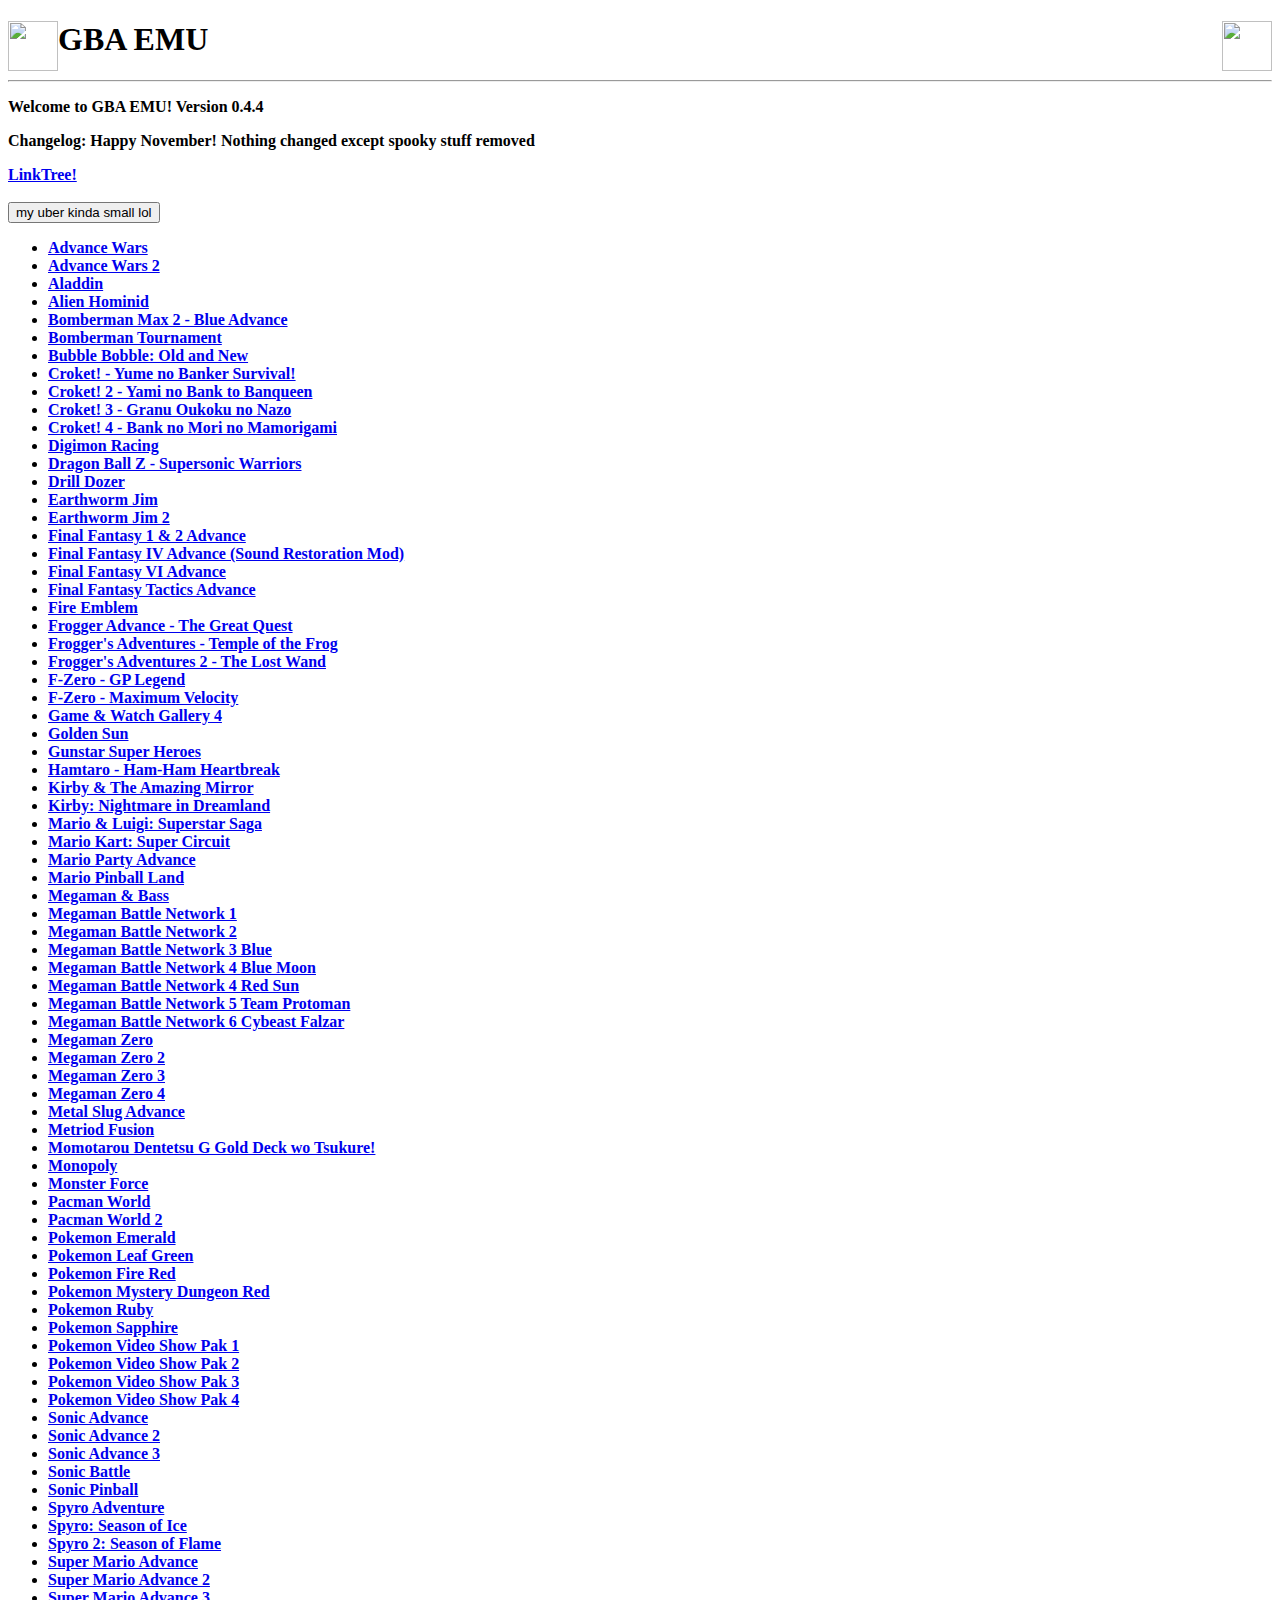
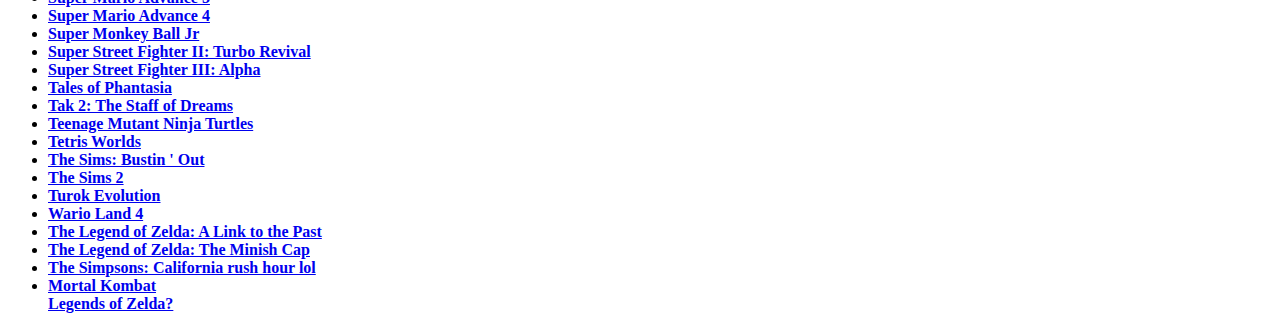
==== index.html @ bed361c7 "Update index.html" ====
<!DOCTYPE html>
<html>

<head>
    <link id="favicon" rel="icon" href="https://i.scdn.co/image/ab67616d00001e02b8b42a17e0e8779dcb3773ce" type="image/x-icon">
    <meta charset="utf-8">
    <meta name="viewport" content="width=device-width">
    <title>GBA EMU 0.4.4 </title>
    <link href="css/style.css" rel="stylesheet" type="text/css" />
</head>

<body>
    <img src="https://i.scdn.co/image/ab67616d00001e02b8b42a17e0e8779dcb3773ce" width="50" height="50"
         align=left>
    <img src="https://i.scdn.co/image/ab67616d00001e02b8b42a17e0e8779dcb3773ce" width="50" height="50"
         align=right>
    <h1><b>GBA EMU</h1>
    <hr>
    <p>Welcome to GBA EMU! Version 0.4.4</p>
    <p>Changelog: Happy November! Nothing changed except spooky stuff removed </p>
    <a href="https://linktr.ee/gbachaos">LinkTree!</a>
    <br>
    <br>
    <a href="https://raw.githubusercontent.com/FunnyToyotaCamry/GBA-Images/main/yo%20my%20uber%20kinda%20small.png">
        <button>my uber kinda small lol</button>
              <ul>
            <li><a href="./launcher.html#advancewars">Advance Wars</a></li>
            <li><a href="./launcher.html#advancewars2">Advance Wars 2</a></li>
            <li><a href="./launcher.html#aladdin">Aladdin</a></li>
            <li><a href="./launcher.html#alienhominid">Alien Hominid</a></li>
            <li><a href="./launcher.html#bomberman_max2blue">Bomberman Max 2 - Blue Advance</a></li>
            <li><a href="./launcher.html#bomberman_tournament">Bomberman Tournament</a></li>
            <li><a href="./launcher.html#bubblebobble">Bubble Bobble: Old and New</a></li>
            <li><a href="./launcher.html#croket1">Croket! - Yume no Banker Survival!</a></li>
            <li><a href="./launcher.html#croket2">Croket! 2 - Yami no Bank to Banqueen</a></li>
            <li><a href="./launcher.html#croket3">Croket! 3 - Granu Oukoku no Nazo</a></li>
            <li><a href="./launcher.html#croket4">Croket! 4 - Bank no Mori no Mamorigami</a></li>
            <li><a href="./launcher.html#digimon_racing">Digimon Racing</a></li>
            <li><a href="./launcher.html#dbz_supersonic">Dragon Ball Z - Supersonic Warriors</a></li>
            <li><a href="./launcher.html#drilldozer">Drill Dozer</a></li>
            <li><a href="./launcher.html#earthwormjim">Earthworm Jim</a></li>
            <li><a href="./launcher.html#earthwormjim2">Earthworm Jim 2</a></li>
            <li><a href="./launcher.html#ff1and2">Final Fantasy 1 &amp; 2 Advance</a></li>
            <li><a href="./launcher.html#ff4S">Final Fantasy IV Advance (Sound Restoration Mod)</a></li>
            <li><a href="./launcher.html#ff6">Final Fantasy VI Advance</a></li>
            <li><a href="./launcher.html#final_fantasy_tactics">Final Fantasy Tactics Advance</a></li>
            <li><a href="./launcher.html#fire_emblem">Fire Emblem</a></li>
            <li><a href="./launcher.html#frogger1">Frogger Advance - The Great Quest</a></li>
            <li><a href="./launcher.html#frogger2">Frogger's Adventures - Temple of the Frog</a></li>
            <li><a href="./launcher.html#frogger3">Frogger's Adventures 2 - The Lost Wand</a></li>
            <li><a href="./launcher.html#fzero_gp">F-Zero - GP Legend</a></li>
            <li><a href="./launcher.html#fzero_max">F-Zero - Maximum Velocity</a></li>
            <li><a href="./launcher.html#gamewatch4">Game &amp; Watch Gallery 4</a></li>
            <li><a href="./launcher.html#goldensun">Golden Sun</a></li>
            <li><a href="./launcher.html#gunstar_super_heroes">Gunstar Super Heroes</a></li>
            <li><a href="./launcher.html#hamtaro_heartbreak">Hamtaro - Ham-Ham Heartbreak</a></li>
            <li><a href="./launcher.html#kirbymirror">Kirby &amp; The Amazing Mirror</a></li>
            <li><a href="./launcher.html#kirbynightmare">Kirby: Nightmare in Dreamland</a></li>
            <li><a href="./launcher.html#superstar">Mario &amp; Luigi: Superstar Saga</a></li>
            <li><a href="./launcher.html#mariokart">Mario Kart: Super Circuit</a></li>
            <li><a href="./launcher.html#marioparty">Mario Party Advance</a></li>
            <li><a href="./launcher.html#mariopinball">Mario Pinball Land</a></li>
            <li><a href="./launcher.html#megamanbass">Megaman &amp; Bass</a></li>
            <li><a href="./launcher.html#megaman_battle1">Megaman Battle Network 1</a></li>
            <li><a href="./launcher.html#megaman_battle2">Megaman Battle Network 2</a></li>
            <li><a href="./launcher.html#megaman_battle3_blue">Megaman Battle Network 3 Blue</a></li>
            <li><a href="./launcher.html#megaman_battle4_blue">Megaman Battle Network 4 Blue Moon</a></li>
            <li><a href="./launcher.html#megaman_battle4_red">Megaman Battle Network 4 Red Sun</a></li>
            <li><a href="./launcher.html#megaman_battle5">Megaman Battle Network 5 Team Protoman</a></li>
            <li><a href="./launcher.html#megaman_battle6">Megaman Battle Network 6 Cybeast Falzar</a></li>
            <li><a href="./launcher.html#megaman_zero1">Megaman Zero</a></li>
            <li><a href="./launcher.html#megaman_zero2">Megaman Zero 2</a></li>
            <li><a href="./launcher.html#megaman_zero3">Megaman Zero 3</a></li>
            <li><a href="./launcher.html#megaman_zero4">Megaman Zero 4</a></li>
            <li><a href="./launcher.html#metalslug">Metal Slug Advance</a></li>
            <li><a href="./launcher.html#metroid_fusion">Metriod Fusion</a></li>
            <li><a href="./launcher.html#momotarou_dentetsu">Momotarou Dentetsu G Gold Deck wo Tsukure!</a></li>
            <li><a href="./launcher.html#monopoly">Monopoly</a></li>
            <li><a href="./launcher.html#monster_force">Monster Force</a></li>            
            <li><a href="./launcher.html#pacman_world">Pacman World</a></li>
            <li><a href="./launcher.html#pacman_world2">Pacman World 2</a></li>
            <li><a href="./launcher.html#pokemonemerald">Pokemon Emerald</a></li>
            <li><a href="./launcher.html#pokemongreen">Pokemon Leaf Green</a></li>
            <li><a href="./launcher.html#pokemonred">Pokemon Fire Red</a></li>
            <li><a href="./launcher.html#mysteryred">Pokemon Mystery Dungeon Red</a></li>
            <li><a href="./launcher.html#pokemonruby">Pokemon Ruby</a></li>
            <li><a href="./launcher.html#pokemonsapphire">Pokemon Sapphire</a></li>
            <li><a href="./launcher.html#gba_video_pokemon_1">Pokemon Video Show Pak 1</a></li>
            <li><a href="./launcher.html#gba_video_pokemon_2">Pokemon Video Show Pak 2</a></li>
            <li><a href="./launcher.html#gba_video_pokemon_3">Pokemon Video Show Pak 3</a></li>
            <li><a href="./launcher.html#gba_video_pokemon_4">Pokemon Video Show Pak 4</a></li>
            <li><a href="./launcher.html#sonic_advance">Sonic Advance</a></li>
            <li><a href="./launcher.html#sonic_advance2">Sonic Advance 2</a></li>
            <li><a href="./launcher.html#sonic_advance3">Sonic Advance 3</a></li>
            <li><a href="./launcher.html#sonicbattle">Sonic Battle</a></li>
            <li><a href="./launcher.html#sonicpinball">Sonic Pinball</a></li>
            <li><a href="./launcher.html#spyro_adventure">Spyro Adventure</a></li>
            <li><a href="./launcher.html#spyro_ice">Spyro: Season of Ice</a></li>
            <li><a href="./launcher.html#spyro_flame">Spyro 2: Season of Flame</a></li>
            <li><a href="./launcher.html#supermarioadvance">Super Mario Advance</a></li>
            <li><a href="./launcher.html#supermarioadvance2">Super Mario Advance 2</a></li>
            <li><a href="./launcher.html#supermarioadvance3">Super Mario Advance 3</a></li>
            <li><a href="./launcher.html#supermarioadvance4">Super Mario Advance 4</a></li>
            <li><a href="./launcher.html#supermonkeyballjr">Super Monkey Ball Jr</a></li>
            <li><a href="./launcher.html#super_street_fighter_2_turbo_revival">Super Street Fighter II: Turbo Revival</a></li>
            <li><a href="./launcher.html#super_street_fighter_3_alpha">Super Street Fighter III: Alpha</a></li>
            <li><a href="./launcher.html#tales_of_phantasia">Tales of Phantasia</a></li>
            <li><a href="./launcher.html#tak2_staff_of_dreams">Tak 2: The Staff of Dreams</a></li>
            <li><a href="./launcher.html#tmnt">Teenage Mutant Ninja Turtles</a></li>
            <li><a href="./launcher.html#tetris_worlds">Tetris Worlds</a></li>
            <li><a href="./launcher.html#sims_bustin_out">The Sims: Bustin &#39; Out</a></li>
            <li><a href="./launcher.html#sims2">The Sims 2</a></li>
            <li><a href="./launcher.html#turok_evolution">Turok Evolution</a></li>
            <li><a href="./launcher.html#warioland4">Wario Land 4</a></li>
            <li><a href="./launcher.html#zelda_past">The Legend of Zelda: A Link to the Past</a></li>
            <li><a href="./launcher.html#zelda_minish">The Legend of Zelda: The Minish Cap</a></li>
             <li><a href="./launcher.html#simpsons">The Simpsons: California rush hour lol</a></li>
             <li><a href="./launcher.html#mortal_kombat">Mortal Kombat</a></li>
             </li><a href="https://raw.githubusercontent.com/FunnyToyotaCamry/website/master/Legends_Of_Zelda">Legends of Zelda?</a>
                
                 
        </ul>
    </a>
</body>

</html>
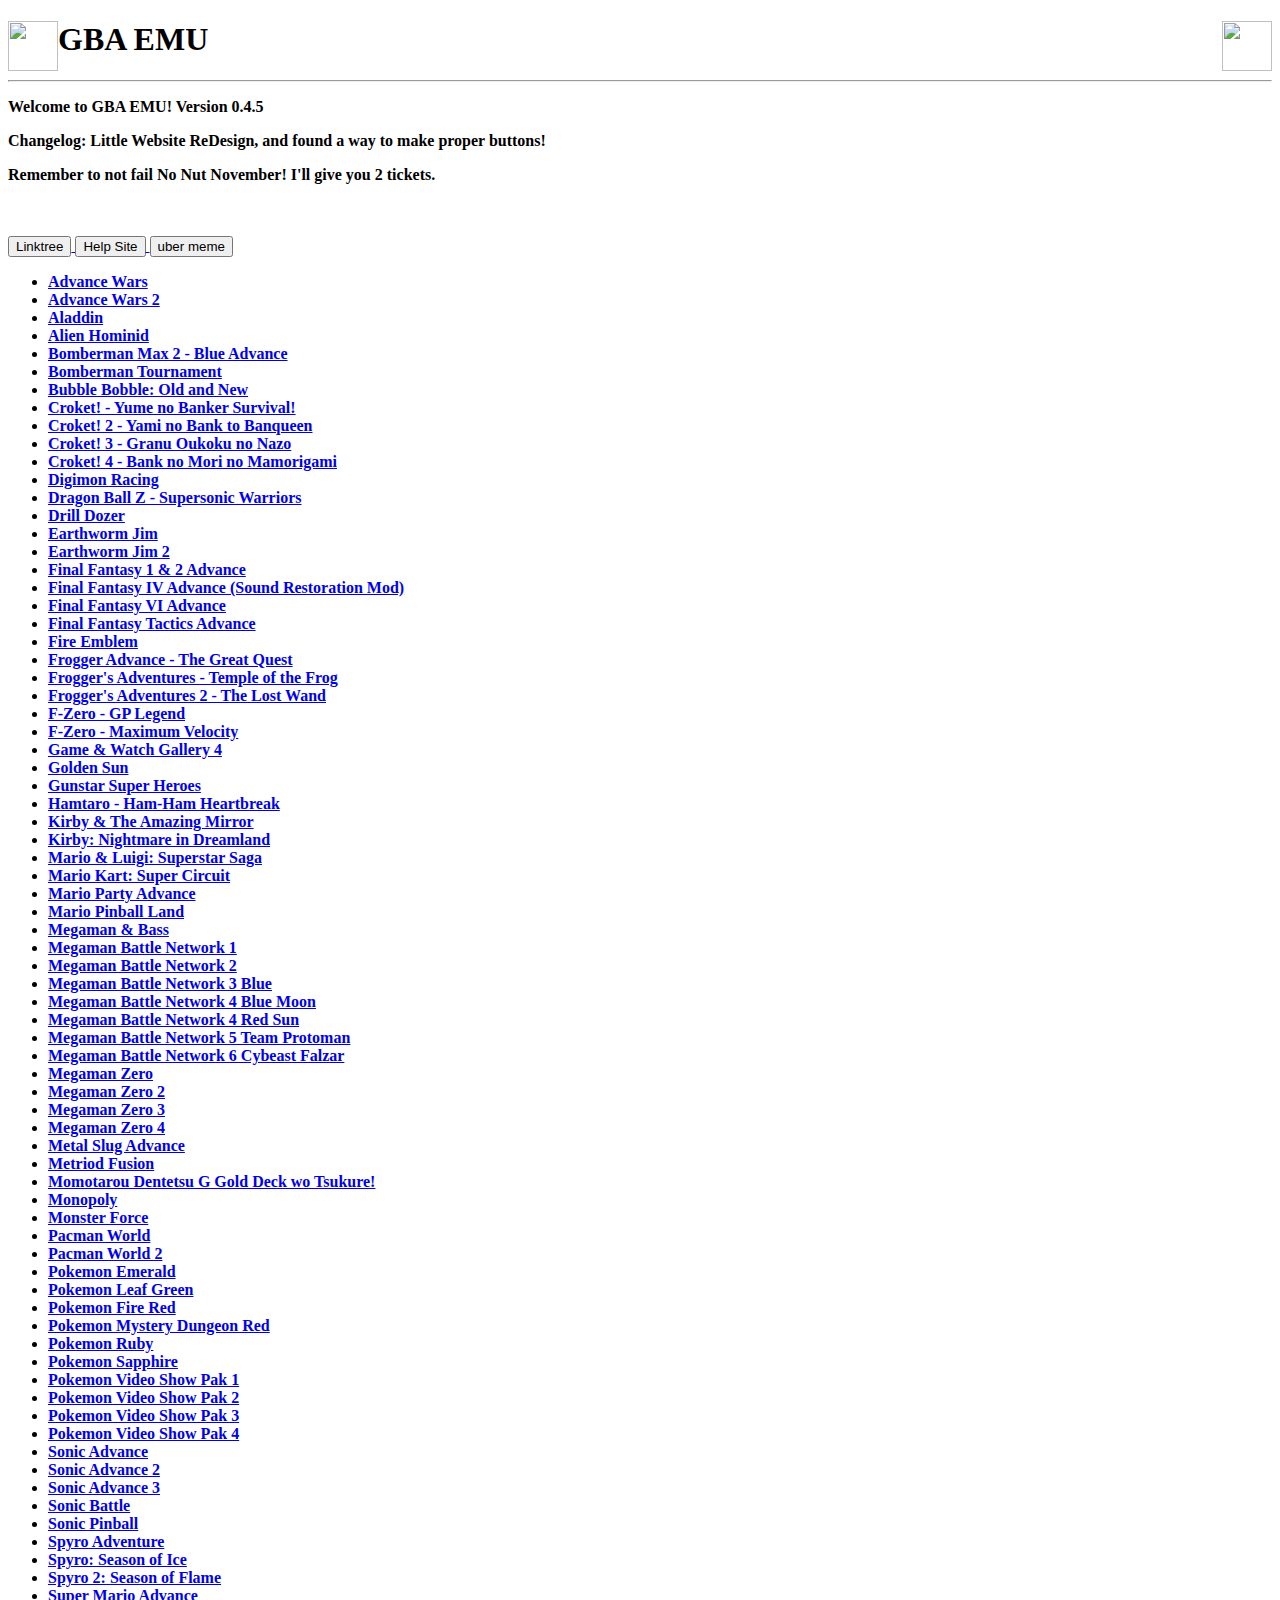
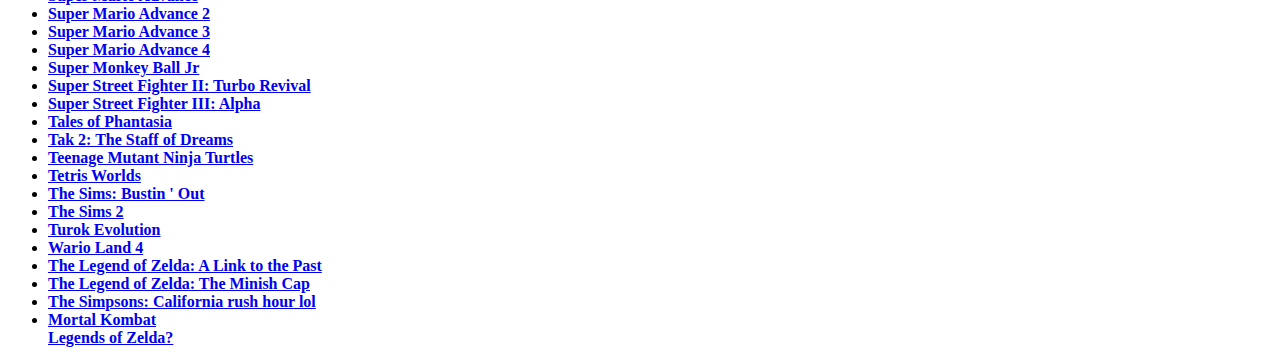
==== commit 0fc2b0e1: "Update index.html" ====
--- a/index.html
+++ b/index.html
@@ -5,7 +5,7 @@
     <link id="favicon" rel="icon" href="https://i.scdn.co/image/ab67616d00001e02b8b42a17e0e8779dcb3773ce" type="image/x-icon">
     <meta charset="utf-8">
     <meta name="viewport" content="width=device-width">
-    <title>GBA EMU 0.4.4 </title>
+    <title>GBA EMU 0.4.5 </title>
     <link href="css/style.css" rel="stylesheet" type="text/css" />
 </head>
 
@@ -16,13 +16,17 @@
          align=right>
     <h1><b>GBA EMU</h1>
     <hr>
-    <p>Welcome to GBA EMU! Version 0.4.4</p>
-    <p>Changelog: Happy November! Nothing changed except spooky stuff removed </p>
-    <a href="https://linktr.ee/gbachaos">LinkTree!</a>
+    <p>Welcome to GBA EMU! Version 0.4.5</p>
+    <p>Changelog: Little Website ReDesign, and found a way to make proper buttons! </p>
+    <p>Remember to not fail No Nut November! I'll give you 2 tickets.</p>
     <br>
     <br>
+    <a href="https://linktr.ee/gbachaos">
+        <button>Linktree</button>
+        <a href="https://gba-chaos.github.io/GBA_EMUhelp/">
+            <button>Help Site</button>
     <a href="https://raw.githubusercontent.com/FunnyToyotaCamry/GBA-Images/main/yo%20my%20uber%20kinda%20small.png">
-        <button>my uber kinda small lol</button>
+        <button>uber meme</button>
               <ul>
             <li><a href="./launcher.html#advancewars">Advance Wars</a></li>
             <li><a href="./launcher.html#advancewars2">Advance Wars 2</a></li>
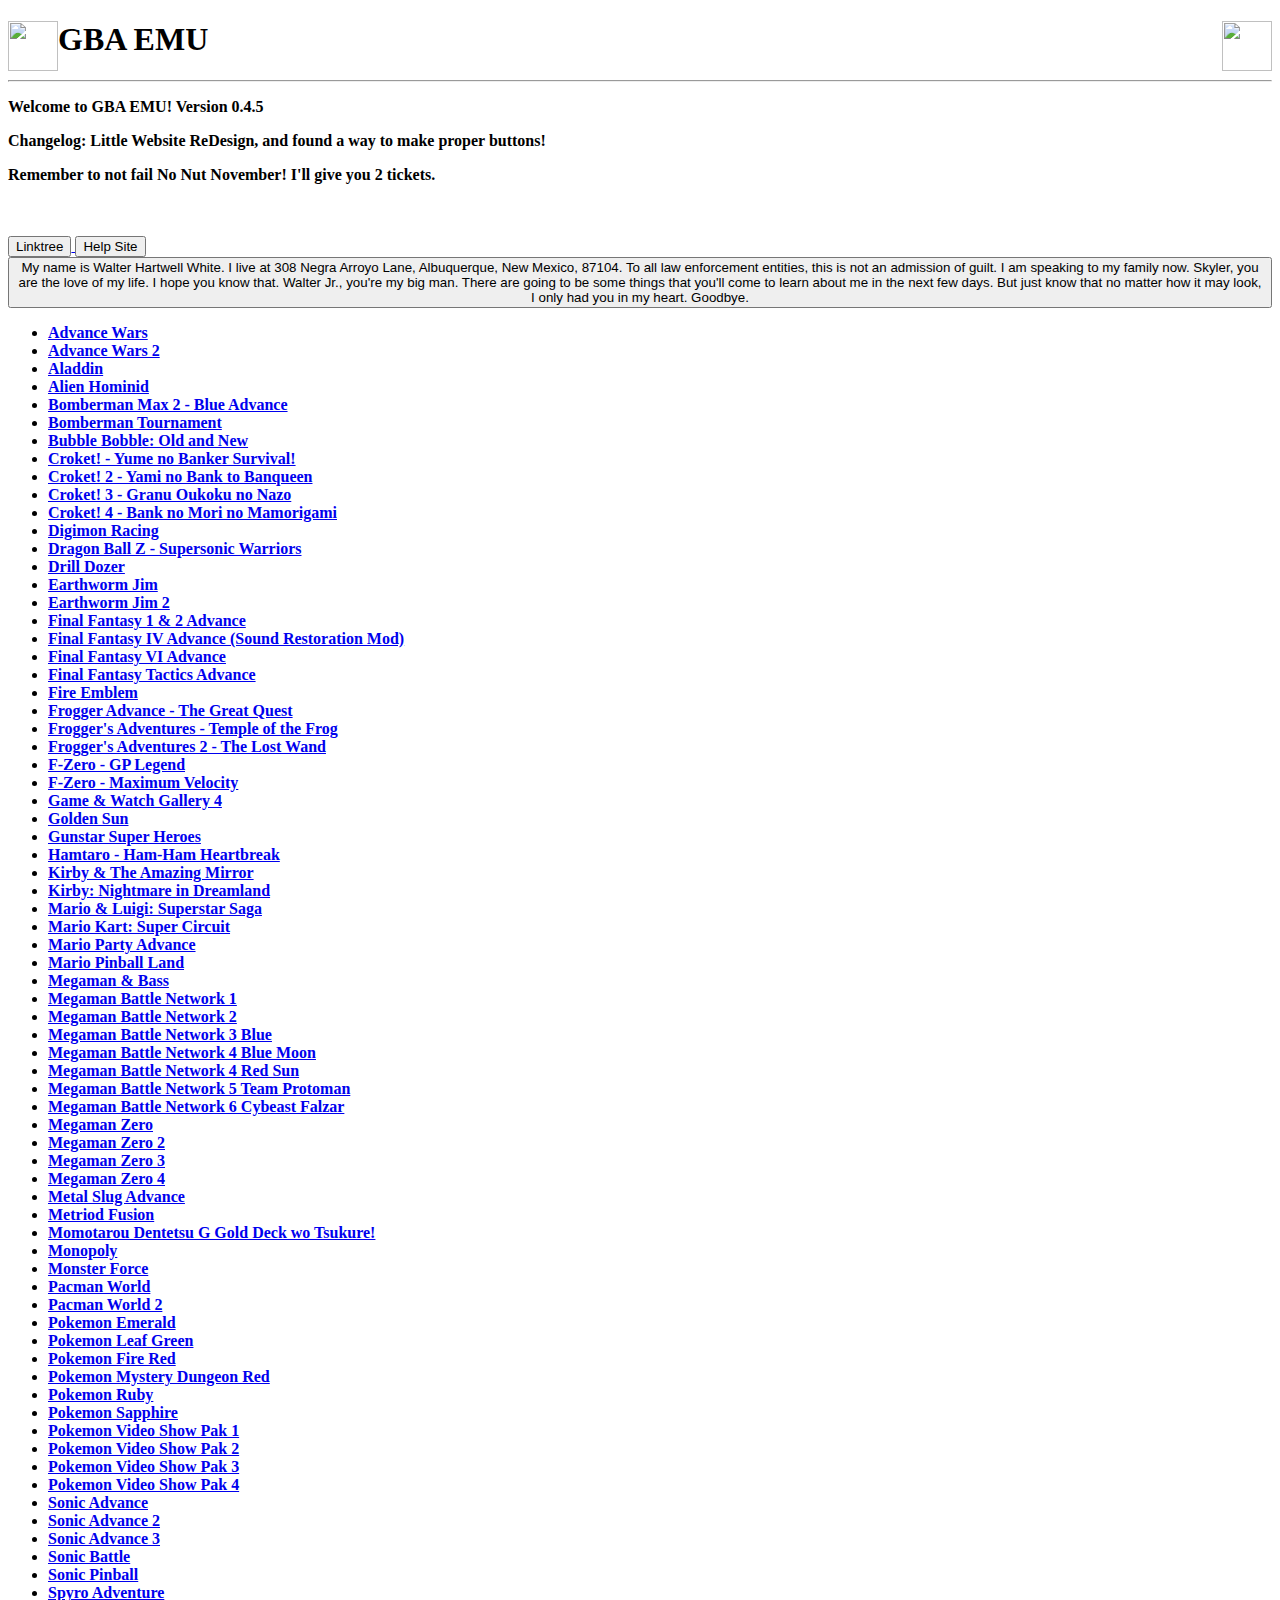
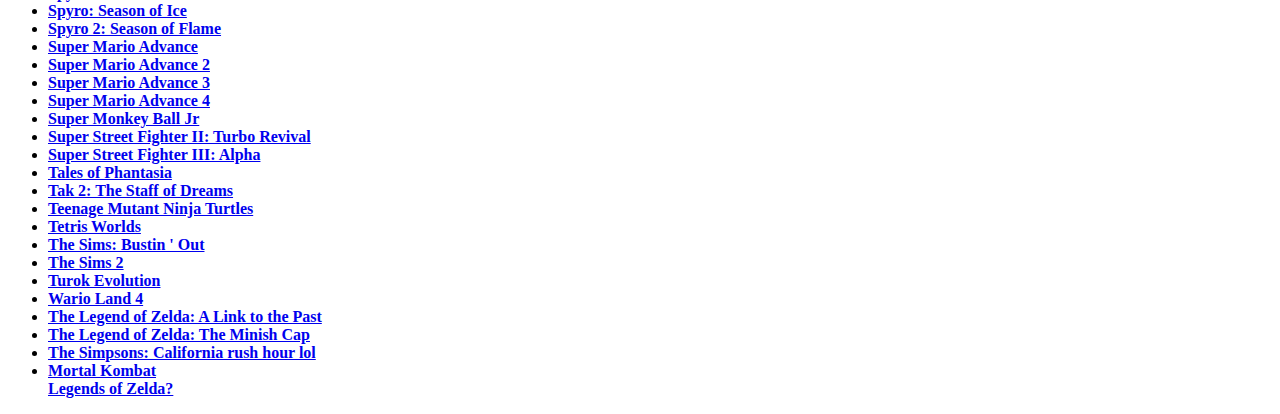
==== commit f7287f30: "Update index.html" ====
--- a/index.html
+++ b/index.html
@@ -25,8 +25,8 @@
         <button>Linktree</button>
         <a href="https://gba-chaos.github.io/GBA_EMUhelp/">
             <button>Help Site</button>
-    <a href="https://raw.githubusercontent.com/FunnyToyotaCamry/GBA-Images/main/yo%20my%20uber%20kinda%20small.png">
-        <button>uber meme</button>
+    <a href="https://raw.githubusercontent.com/GBA-Chaos/gba-chaos.github.io/gh-pages/Walter_White_S5B.png">
+        <button>My name is Walter Hartwell White. I live at 308 Negra Arroyo Lane, Albuquerque, New Mexico, 87104. To all law enforcement entities, this is not an admission of guilt. I am speaking to my family now. Skyler, you are the love of my life. I hope you know that. Walter Jr., you're my big man. There are going to be some things that you'll come to learn about me in the next few days. But just know that no matter how it may look, I only had you in my heart. Goodbye.</button>
               <ul>
             <li><a href="./launcher.html#advancewars">Advance Wars</a></li>
             <li><a href="./launcher.html#advancewars2">Advance Wars 2</a></li>
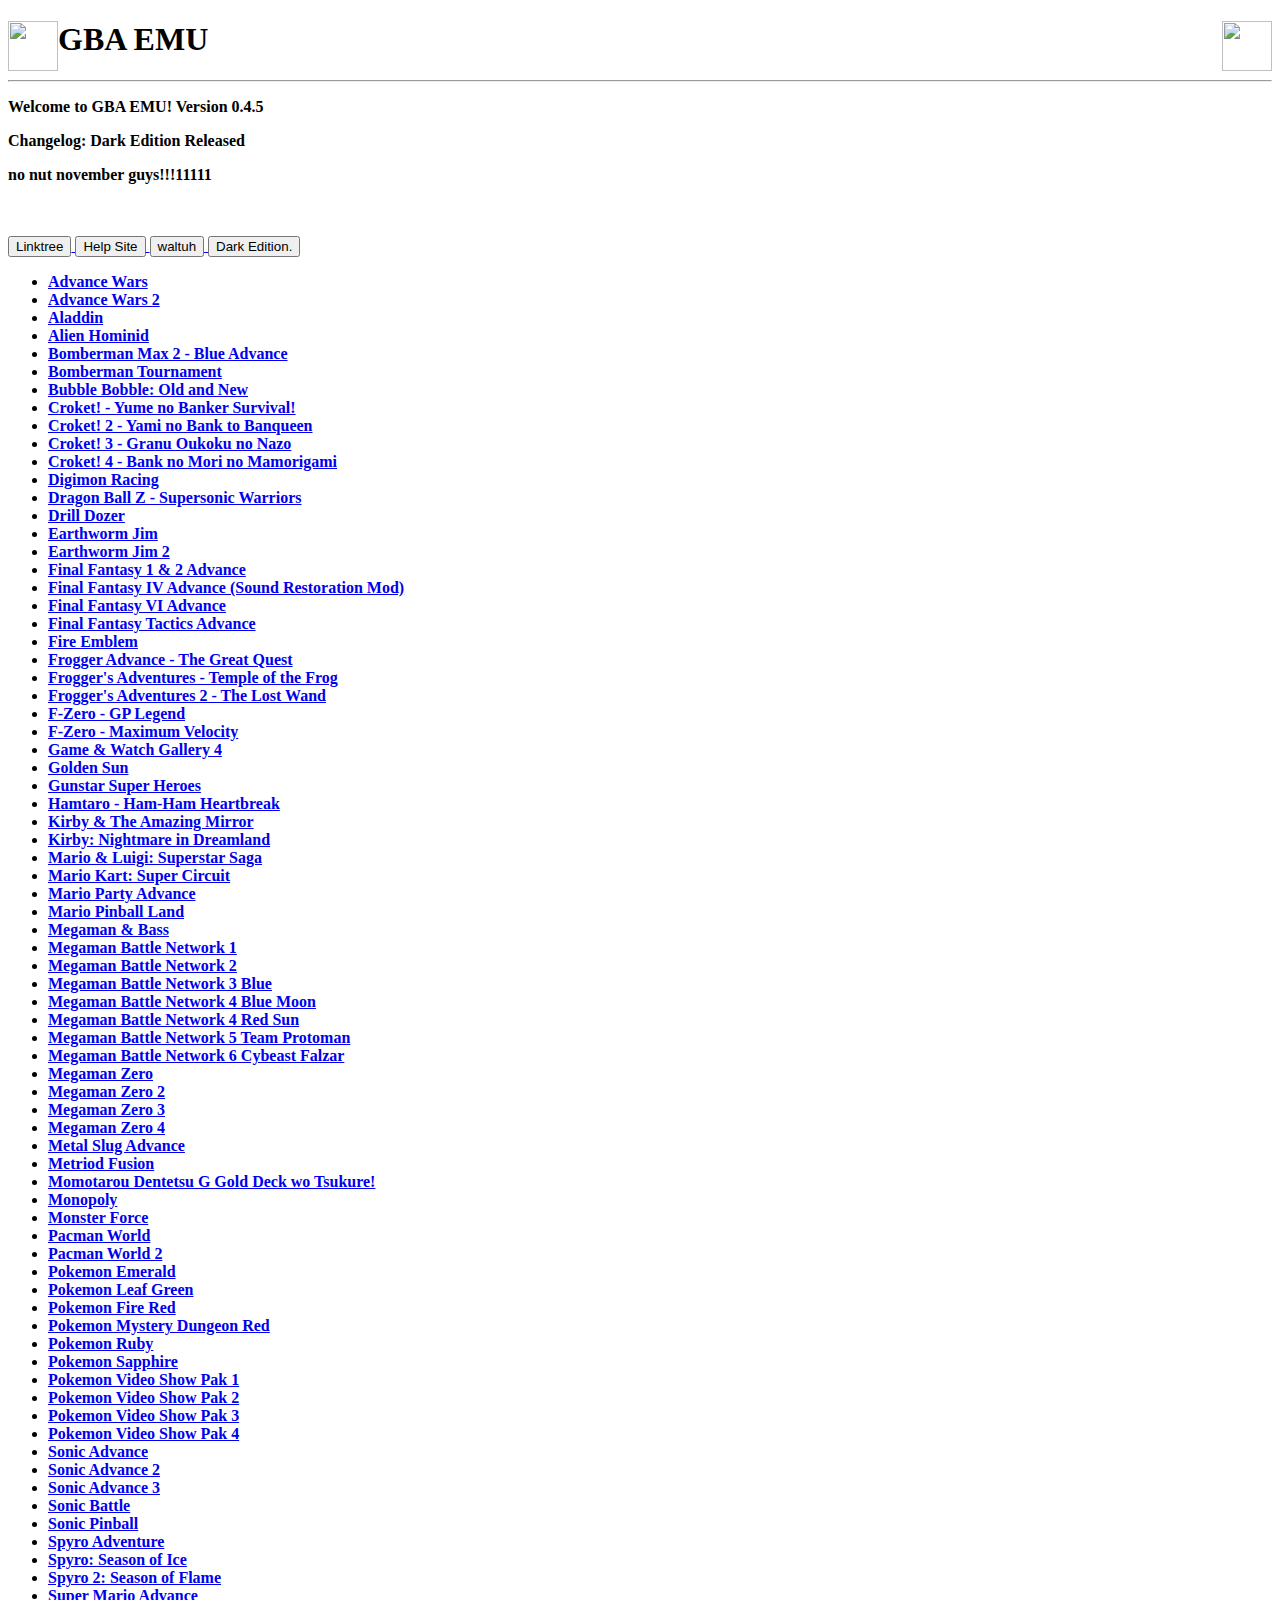
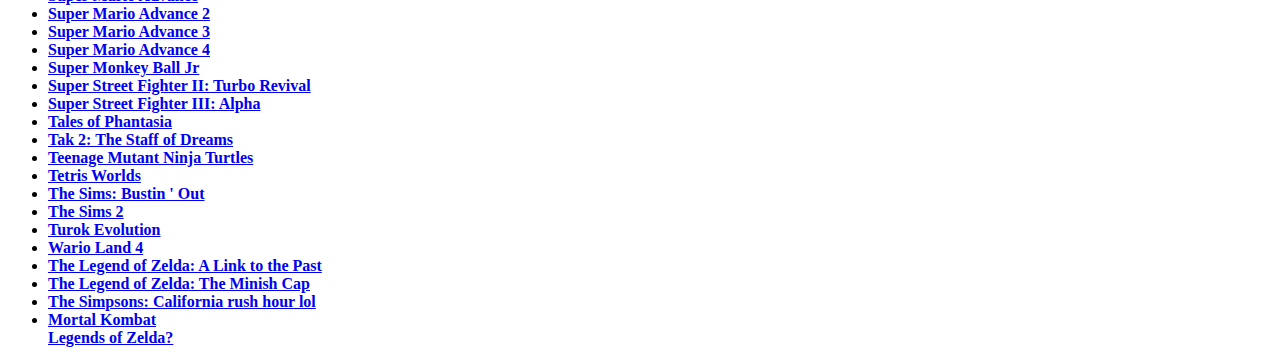
==== commit 1e4a7c1d: "Update index.html" ====
--- a/index.html
+++ b/index.html
@@ -17,8 +17,8 @@
     <h1><b>GBA EMU</h1>
     <hr>
     <p>Welcome to GBA EMU! Version 0.4.5</p>
-    <p>Changelog: Little Website ReDesign, and found a way to make proper buttons! </p>
-    <p>Remember to not fail No Nut November! I'll give you 2 tickets.</p>
+    <p>Changelog: Dark Edition Released</p>
+    <p>no nut november guys!!!11111</p>
     <br>
     <br>
     <a href="https://linktr.ee/gbachaos">
@@ -26,7 +26,9 @@
         <a href="https://gba-chaos.github.io/GBA_EMUhelp/">
             <button>Help Site</button>
     <a href="https://raw.githubusercontent.com/GBA-Chaos/gba-chaos.github.io/gh-pages/Walter_White_S5B.png">
-        <button>My name is Walter Hartwell White. I live at 308 Negra Arroyo Lane, Albuquerque, New Mexico, 87104. To all law enforcement entities, this is not an admission of guilt. I am speaking to my family now. Skyler, you are the love of my life. I hope you know that. Walter Jr., you're my big man. There are going to be some things that you'll come to learn about me in the next few days. But just know that no matter how it may look, I only had you in my heart. Goodbye.</button>
+        <button>waltuh</button>
+        <a href="https://gba-chaos.github.io/GBA_Dark/">
+            <button>Dark Edition.</button>
               <ul>
             <li><a href="./launcher.html#advancewars">Advance Wars</a></li>
             <li><a href="./launcher.html#advancewars2">Advance Wars 2</a></li>
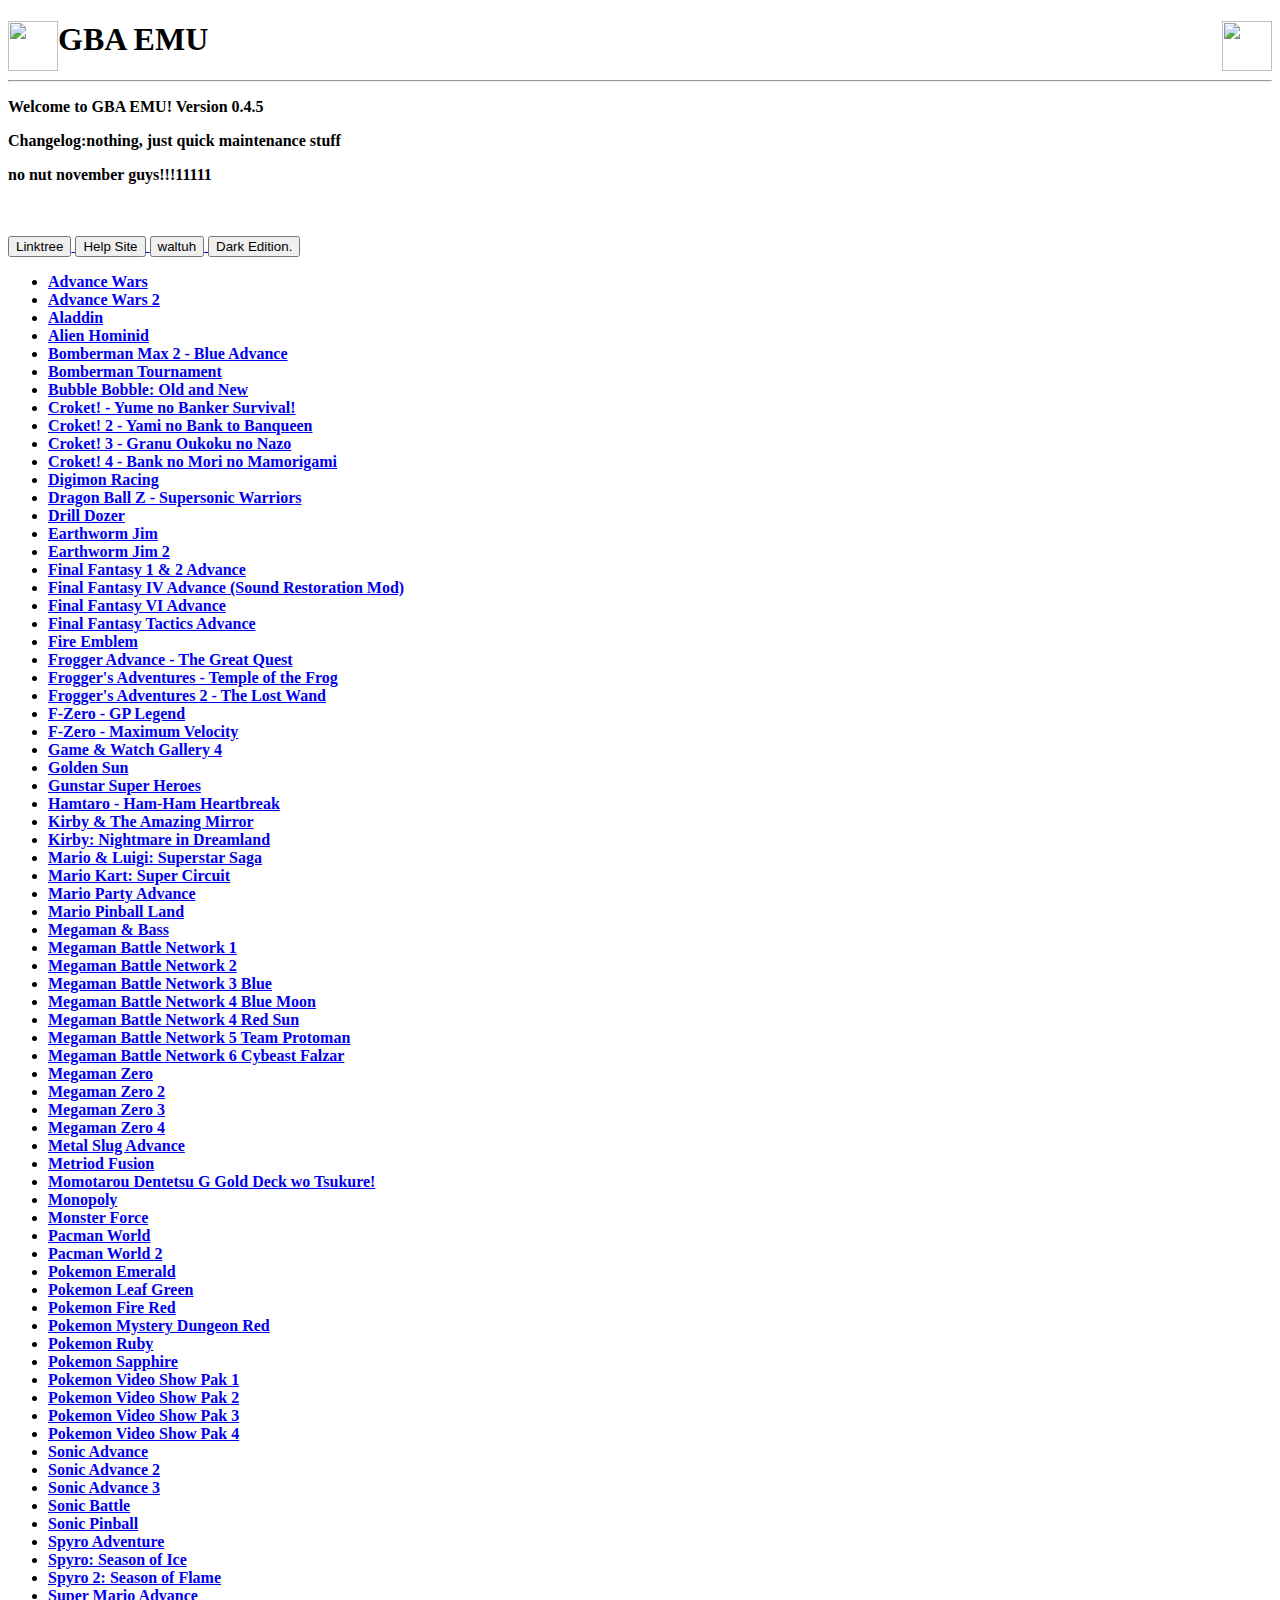
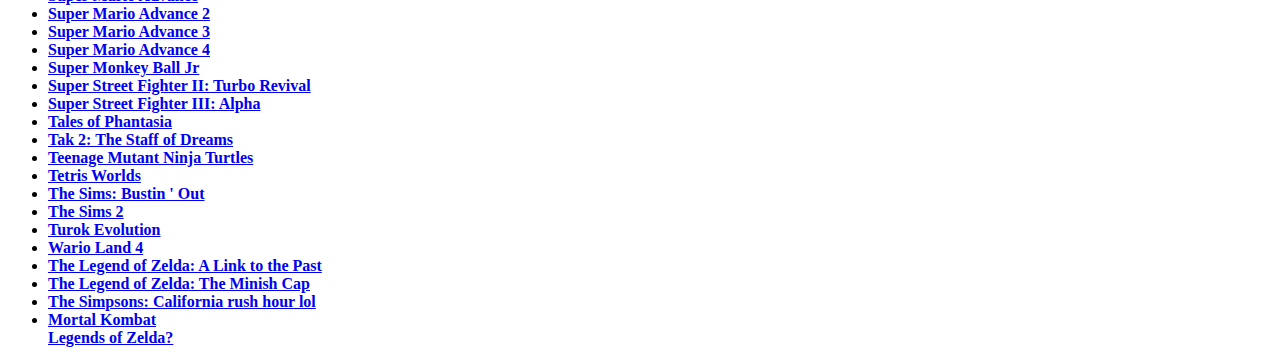
==== commit 6bfb8bc7: "Update index.html" ====
--- a/index.html
+++ b/index.html
@@ -17,7 +17,7 @@
     <h1><b>GBA EMU</h1>
     <hr>
     <p>Welcome to GBA EMU! Version 0.4.5</p>
-    <p>Changelog: Dark Edition Released</p>
+    <p>Changelog:nothing, just quick maintenance stuff</p>
     <p>no nut november guys!!!11111</p>
     <br>
     <br>
@@ -30,99 +30,99 @@
         <a href="https://gba-chaos.github.io/GBA_Dark/">
             <button>Dark Edition.</button>
               <ul>
-            <li><a href="./launcher.html#advancewars">Advance Wars</a></li>
-            <li><a href="./launcher.html#advancewars2">Advance Wars 2</a></li>
-            <li><a href="./launcher.html#aladdin">Aladdin</a></li>
-            <li><a href="./launcher.html#alienhominid">Alien Hominid</a></li>
-            <li><a href="./launcher.html#bomberman_max2blue">Bomberman Max 2 - Blue Advance</a></li>
-            <li><a href="./launcher.html#bomberman_tournament">Bomberman Tournament</a></li>
-            <li><a href="./launcher.html#bubblebobble">Bubble Bobble: Old and New</a></li>
-            <li><a href="./launcher.html#croket1">Croket! - Yume no Banker Survival!</a></li>
-            <li><a href="./launcher.html#croket2">Croket! 2 - Yami no Bank to Banqueen</a></li>
-            <li><a href="./launcher.html#croket3">Croket! 3 - Granu Oukoku no Nazo</a></li>
-            <li><a href="./launcher.html#croket4">Croket! 4 - Bank no Mori no Mamorigami</a></li>
-            <li><a href="./launcher.html#digimon_racing">Digimon Racing</a></li>
-            <li><a href="./launcher.html#dbz_supersonic">Dragon Ball Z - Supersonic Warriors</a></li>
-            <li><a href="./launcher.html#drilldozer">Drill Dozer</a></li>
-            <li><a href="./launcher.html#earthwormjim">Earthworm Jim</a></li>
-            <li><a href="./launcher.html#earthwormjim2">Earthworm Jim 2</a></li>
-            <li><a href="./launcher.html#ff1and2">Final Fantasy 1 &amp; 2 Advance</a></li>
-            <li><a href="./launcher.html#ff4S">Final Fantasy IV Advance (Sound Restoration Mod)</a></li>
-            <li><a href="./launcher.html#ff6">Final Fantasy VI Advance</a></li>
-            <li><a href="./launcher.html#final_fantasy_tactics">Final Fantasy Tactics Advance</a></li>
-            <li><a href="./launcher.html#fire_emblem">Fire Emblem</a></li>
-            <li><a href="./launcher.html#frogger1">Frogger Advance - The Great Quest</a></li>
-            <li><a href="./launcher.html#frogger2">Frogger's Adventures - Temple of the Frog</a></li>
-            <li><a href="./launcher.html#frogger3">Frogger's Adventures 2 - The Lost Wand</a></li>
-            <li><a href="./launcher.html#fzero_gp">F-Zero - GP Legend</a></li>
-            <li><a href="./launcher.html#fzero_max">F-Zero - Maximum Velocity</a></li>
-            <li><a href="./launcher.html#gamewatch4">Game &amp; Watch Gallery 4</a></li>
-            <li><a href="./launcher.html#goldensun">Golden Sun</a></li>
-            <li><a href="./launcher.html#gunstar_super_heroes">Gunstar Super Heroes</a></li>
-            <li><a href="./launcher.html#hamtaro_heartbreak">Hamtaro - Ham-Ham Heartbreak</a></li>
-            <li><a href="./launcher.html#kirbymirror">Kirby &amp; The Amazing Mirror</a></li>
-            <li><a href="./launcher.html#kirbynightmare">Kirby: Nightmare in Dreamland</a></li>
-            <li><a href="./launcher.html#superstar">Mario &amp; Luigi: Superstar Saga</a></li>
-            <li><a href="./launcher.html#mariokart">Mario Kart: Super Circuit</a></li>
-            <li><a href="./launcher.html#marioparty">Mario Party Advance</a></li>
-            <li><a href="./launcher.html#mariopinball">Mario Pinball Land</a></li>
-            <li><a href="./launcher.html#megamanbass">Megaman &amp; Bass</a></li>
-            <li><a href="./launcher.html#megaman_battle1">Megaman Battle Network 1</a></li>
-            <li><a href="./launcher.html#megaman_battle2">Megaman Battle Network 2</a></li>
-            <li><a href="./launcher.html#megaman_battle3_blue">Megaman Battle Network 3 Blue</a></li>
-            <li><a href="./launcher.html#megaman_battle4_blue">Megaman Battle Network 4 Blue Moon</a></li>
-            <li><a href="./launcher.html#megaman_battle4_red">Megaman Battle Network 4 Red Sun</a></li>
-            <li><a href="./launcher.html#megaman_battle5">Megaman Battle Network 5 Team Protoman</a></li>
-            <li><a href="./launcher.html#megaman_battle6">Megaman Battle Network 6 Cybeast Falzar</a></li>
-            <li><a href="./launcher.html#megaman_zero1">Megaman Zero</a></li>
-            <li><a href="./launcher.html#megaman_zero2">Megaman Zero 2</a></li>
-            <li><a href="./launcher.html#megaman_zero3">Megaman Zero 3</a></li>
-            <li><a href="./launcher.html#megaman_zero4">Megaman Zero 4</a></li>
-            <li><a href="./launcher.html#metalslug">Metal Slug Advance</a></li>
-            <li><a href="./launcher.html#metroid_fusion">Metriod Fusion</a></li>
-            <li><a href="./launcher.html#momotarou_dentetsu">Momotarou Dentetsu G Gold Deck wo Tsukure!</a></li>
-            <li><a href="./launcher.html#monopoly">Monopoly</a></li>
-            <li><a href="./launcher.html#monster_force">Monster Force</a></li>            
-            <li><a href="./launcher.html#pacman_world">Pacman World</a></li>
-            <li><a href="./launcher.html#pacman_world2">Pacman World 2</a></li>
-            <li><a href="./launcher.html#pokemonemerald">Pokemon Emerald</a></li>
-            <li><a href="./launcher.html#pokemongreen">Pokemon Leaf Green</a></li>
-            <li><a href="./launcher.html#pokemonred">Pokemon Fire Red</a></li>
-            <li><a href="./launcher.html#mysteryred">Pokemon Mystery Dungeon Red</a></li>
-            <li><a href="./launcher.html#pokemonruby">Pokemon Ruby</a></li>
-            <li><a href="./launcher.html#pokemonsapphire">Pokemon Sapphire</a></li>
-            <li><a href="./launcher.html#gba_video_pokemon_1">Pokemon Video Show Pak 1</a></li>
-            <li><a href="./launcher.html#gba_video_pokemon_2">Pokemon Video Show Pak 2</a></li>
-            <li><a href="./launcher.html#gba_video_pokemon_3">Pokemon Video Show Pak 3</a></li>
-            <li><a href="./launcher.html#gba_video_pokemon_4">Pokemon Video Show Pak 4</a></li>
-            <li><a href="./launcher.html#sonic_advance">Sonic Advance</a></li>
-            <li><a href="./launcher.html#sonic_advance2">Sonic Advance 2</a></li>
-            <li><a href="./launcher.html#sonic_advance3">Sonic Advance 3</a></li>
-            <li><a href="./launcher.html#sonicbattle">Sonic Battle</a></li>
-            <li><a href="./launcher.html#sonicpinball">Sonic Pinball</a></li>
-            <li><a href="./launcher.html#spyro_adventure">Spyro Adventure</a></li>
-            <li><a href="./launcher.html#spyro_ice">Spyro: Season of Ice</a></li>
-            <li><a href="./launcher.html#spyro_flame">Spyro 2: Season of Flame</a></li>
-            <li><a href="./launcher.html#supermarioadvance">Super Mario Advance</a></li>
-            <li><a href="./launcher.html#supermarioadvance2">Super Mario Advance 2</a></li>
-            <li><a href="./launcher.html#supermarioadvance3">Super Mario Advance 3</a></li>
-            <li><a href="./launcher.html#supermarioadvance4">Super Mario Advance 4</a></li>
-            <li><a href="./launcher.html#supermonkeyballjr">Super Monkey Ball Jr</a></li>
-            <li><a href="./launcher.html#super_street_fighter_2_turbo_revival">Super Street Fighter II: Turbo Revival</a></li>
-            <li><a href="./launcher.html#super_street_fighter_3_alpha">Super Street Fighter III: Alpha</a></li>
-            <li><a href="./launcher.html#tales_of_phantasia">Tales of Phantasia</a></li>
-            <li><a href="./launcher.html#tak2_staff_of_dreams">Tak 2: The Staff of Dreams</a></li>
-            <li><a href="./launcher.html#tmnt">Teenage Mutant Ninja Turtles</a></li>
-            <li><a href="./launcher.html#tetris_worlds">Tetris Worlds</a></li>
-            <li><a href="./launcher.html#sims_bustin_out">The Sims: Bustin &#39; Out</a></li>
-            <li><a href="./launcher.html#sims2">The Sims 2</a></li>
-            <li><a href="./launcher.html#turok_evolution">Turok Evolution</a></li>
-            <li><a href="./launcher.html#warioland4">Wario Land 4</a></li>
-            <li><a href="./launcher.html#zelda_past">The Legend of Zelda: A Link to the Past</a></li>
-            <li><a href="./launcher.html#zelda_minish">The Legend of Zelda: The Minish Cap</a></li>
-             <li><a href="./launcher.html#simpsons">The Simpsons: California rush hour lol</a></li>
-             <li><a href="./launcher.html#mortal_kombat">Mortal Kombat</a></li>
-             </li><a href="https://raw.githubusercontent.com/FunnyToyotaCamry/website/master/Legends_Of_Zelda">Legends of Zelda?</a>
+<li><a href="./launcher.html#advancewars">Advance Wars</a></li>
+<li><a href="./launcher.html#advancewars2">Advance Wars 2</a></li>
+<li><a href="./launcher.html#aladdin">Aladdin</a></li>
+<li><a href="./launcher.html#alienhominid">Alien Hominid</a></li>
+<li><a href="./launcher.html#bomberman_max2blue">Bomberman Max 2 - Blue Advance</a></li>
+<li><a href="./launcher.html#bomberman_tournament">Bomberman Tournament</a></li>
+<li><a href="./launcher.html#bubblebobble">Bubble Bobble: Old and New</a></li>
+<li><a href="./launcher.html#croket1">Croket! - Yume no Banker Survival!</a></li>
+<li><a href="./launcher.html#croket2">Croket! 2 - Yami no Bank to Banqueen</a></li>
+<li><a href="./launcher.html#croket3">Croket! 3 - Granu Oukoku no Nazo</a></li>
+<li><a href="./launcher.html#croket4">Croket! 4 - Bank no Mori no Mamorigami</a></li>
+<li><a href="./launcher.html#digimon_racing">Digimon Racing</a></li>
+<li><a href="./launcher.html#dbz_supersonic">Dragon Ball Z - Supersonic Warriors</a></li>
+<li><a href="./launcher.html#drilldozer">Drill Dozer</a></li>
+<li><a href="./launcher.html#earthwormjim">Earthworm Jim</a></li>
+<li><a href="./launcher.html#earthwormjim2">Earthworm Jim 2</a></li>
+<li><a href="./launcher.html#ff1and2">Final Fantasy 1 &amp; 2 Advance</a></li>
+<li><a href="./launcher.html#ff4S">Final Fantasy IV Advance (Sound Restoration Mod)</a></li>
+<li><a href="./launcher.html#ff6">Final Fantasy VI Advance</a></li>
+<li><a href="./launcher.html#final_fantasy_tactics">Final Fantasy Tactics Advance</a></li>
+<li><a href="./launcher.html#fire_emblem">Fire Emblem</a></li>
+<li><a href="./launcher.html#frogger1">Frogger Advance - The Great Quest</a></li>
+<li><a href="./launcher.html#frogger2">Frogger's Adventures - Temple of the Frog</a></li>
+<li><a href="./launcher.html#frogger3">Frogger's Adventures 2 - The Lost Wand</a></li>
+<li><a href="./launcher.html#fzero_gp">F-Zero - GP Legend</a></li>
+<li><a href="./launcher.html#fzero_max">F-Zero - Maximum Velocity</a></li>
+<li><a href="./launcher.html#gamewatch4">Game &amp; Watch Gallery 4</a></li>
+<li><a href="./launcher.html#goldensun">Golden Sun</a></li>
+<li><a href="./launcher.html#gunstar_super_heroes">Gunstar Super Heroes</a></li>
+<li><a href="./launcher.html#hamtaro_heartbreak">Hamtaro - Ham-Ham Heartbreak</a></li>
+<li><a href="./launcher.html#kirbymirror">Kirby &amp; The Amazing Mirror</a></li>
+<li><a href="./launcher.html#kirbynightmare">Kirby: Nightmare in Dreamland</a></li>
+<li><a href="./launcher.html#superstar">Mario &amp; Luigi: Superstar Saga</a></li>
+<li><a href="./launcher.html#mariokart">Mario Kart: Super Circuit</a></li>
+<li><a href="./launcher.html#marioparty">Mario Party Advance</a></li>
+<li><a href="./launcher.html#mariopinball">Mario Pinball Land</a></li>
+<li><a href="./launcher.html#megamanbass">Megaman &amp; Bass</a></li>
+<li><a href="./launcher.html#megaman_battle1">Megaman Battle Network 1</a></li>
+<li><a href="./launcher.html#megaman_battle2">Megaman Battle Network 2</a></li>
+<li><a href="./launcher.html#megaman_battle3_blue">Megaman Battle Network 3 Blue</a></li>
+<li><a href="./launcher.html#megaman_battle4_blue">Megaman Battle Network 4 Blue Moon</a></li>
+<li><a href="./launcher.html#megaman_battle4_red">Megaman Battle Network 4 Red Sun</a></li>
+<li><a href="./launcher.html#megaman_battle5">Megaman Battle Network 5 Team Protoman</a></li>
+<li><a href="./launcher.html#megaman_battle6">Megaman Battle Network 6 Cybeast Falzar</a></li>
+<li><a href="./launcher.html#megaman_zero1">Megaman Zero</a></li>
+<li><a href="./launcher.html#megaman_zero2">Megaman Zero 2</a></li>
+<li><a href="./launcher.html#megaman_zero3">Megaman Zero 3</a></li>
+<li><a href="./launcher.html#megaman_zero4">Megaman Zero 4</a></li>
+<li><a href="./launcher.html#metalslug">Metal Slug Advance</a></li>
+<li><a href="./launcher.html#metroid_fusion">Metriod Fusion</a></li>
+<li><a href="./launcher.html#momotarou_dentetsu">Momotarou Dentetsu G Gold Deck wo Tsukure!</a></li>
+<li><a href="./launcher.html#monopoly">Monopoly</a></li>
+<li><a href="./launcher.html#monster_force">Monster Force</a></li>            
+<li><a href="./launcher.html#pacman_world">Pacman World</a></li>
+<li><a href="./launcher.html#pacman_world2">Pacman World 2</a></li>
+<li><a href="./launcher.html#pokemonemerald">Pokemon Emerald</a></li>
+<li><a href="./launcher.html#pokemongreen">Pokemon Leaf Green</a></li>
+<li><a href="./launcher.html#pokemonred">Pokemon Fire Red</a></li>
+<li><a href="./launcher.html#mysteryred">Pokemon Mystery Dungeon Red</a></li>
+<li><a href="./launcher.html#pokemonruby">Pokemon Ruby</a></li>
+<li><a href="./launcher.html#pokemonsapphire">Pokemon Sapphire</a></li>
+<li><a href="./launcher.html#gba_video_pokemon_1">Pokemon Video Show Pak 1</a></li>
+<li><a href="./launcher.html#gba_video_pokemon_2">Pokemon Video Show Pak 2</a></li>
+<li><a href="./launcher.html#gba_video_pokemon_3">Pokemon Video Show Pak 3</a></li>
+<li><a href="./launcher.html#gba_video_pokemon_4">Pokemon Video Show Pak 4</a></li>
+<li><a href="./launcher.html#sonic_advance">Sonic Advance</a></li>
+<li><a href="./launcher.html#sonic_advance2">Sonic Advance 2</a></li>
+<li><a href="./launcher.html#sonic_advance3">Sonic Advance 3</a></li>
+<li><a href="./launcher.html#sonicbattle">Sonic Battle</a></li>
+<li><a href="./launcher.html#sonicpinball">Sonic Pinball</a></li>
+<li><a href="./launcher.html#spyro_adventure">Spyro Adventure</a></li>
+<li><a href="./launcher.html#spyro_ice">Spyro: Season of Ice</a></li>
+<li><a href="./launcher.html#spyro_flame">Spyro 2: Season of Flame</a></li>
+<li><a href="./launcher.html#supermarioadvance">Super Mario Advance</a></li>
+<li><a href="./launcher.html#supermarioadvance2">Super Mario Advance 2</a></li>
+<li><a href="./launcher.html#supermarioadvance3">Super Mario Advance 3</a></li>
+<li><a href="./launcher.html#supermarioadvance4">Super Mario Advance 4</a></li>
+<li><a href="./launcher.html#supermonkeyballjr">Super Monkey Ball Jr</a></li>
+<li><a href="./launcher.html#super_street_fighter_2_turbo_revival">Super Street Fighter II: Turbo Revival</a></li>
+<li><a href="./launcher.html#super_street_fighter_3_alpha">Super Street Fighter III: Alpha</a></li>
+<li><a href="./launcher.html#tales_of_phantasia">Tales of Phantasia</a></li>
+<li><a href="./launcher.html#tak2_staff_of_dreams">Tak 2: The Staff of Dreams</a></li>
+<li><a href="./launcher.html#tmnt">Teenage Mutant Ninja Turtles</a></li>
+<li><a href="./launcher.html#tetris_worlds">Tetris Worlds</a></li>
+<li><a href="./launcher.html#sims_bustin_out">The Sims: Bustin &#39; Out</a></li>
+<li><a href="./launcher.html#sims2">The Sims 2</a></li>
+<li><a href="./launcher.html#turok_evolution">Turok Evolution</a></li>
+<li><a href="./launcher.html#warioland4">Wario Land 4</a></li>
+<li><a href="./launcher.html#zelda_past">The Legend of Zelda: A Link to the Past</a></li>
+<li><a href="./launcher.html#zelda_minish">The Legend of Zelda: The Minish Cap</a></li>
+<li><a href="./launcher.html#simpsons">The Simpsons: California rush hour lol</a></li>
+<li><a href="./launcher.html#mortal_kombat">Mortal Kombat</a></li>
+</li><a href="https://raw.githubusercontent.com/FunnyToyotaCamry/website/master/Legends_Of_Zelda">Legends of Zelda?</a>
                 
                  
         </ul>
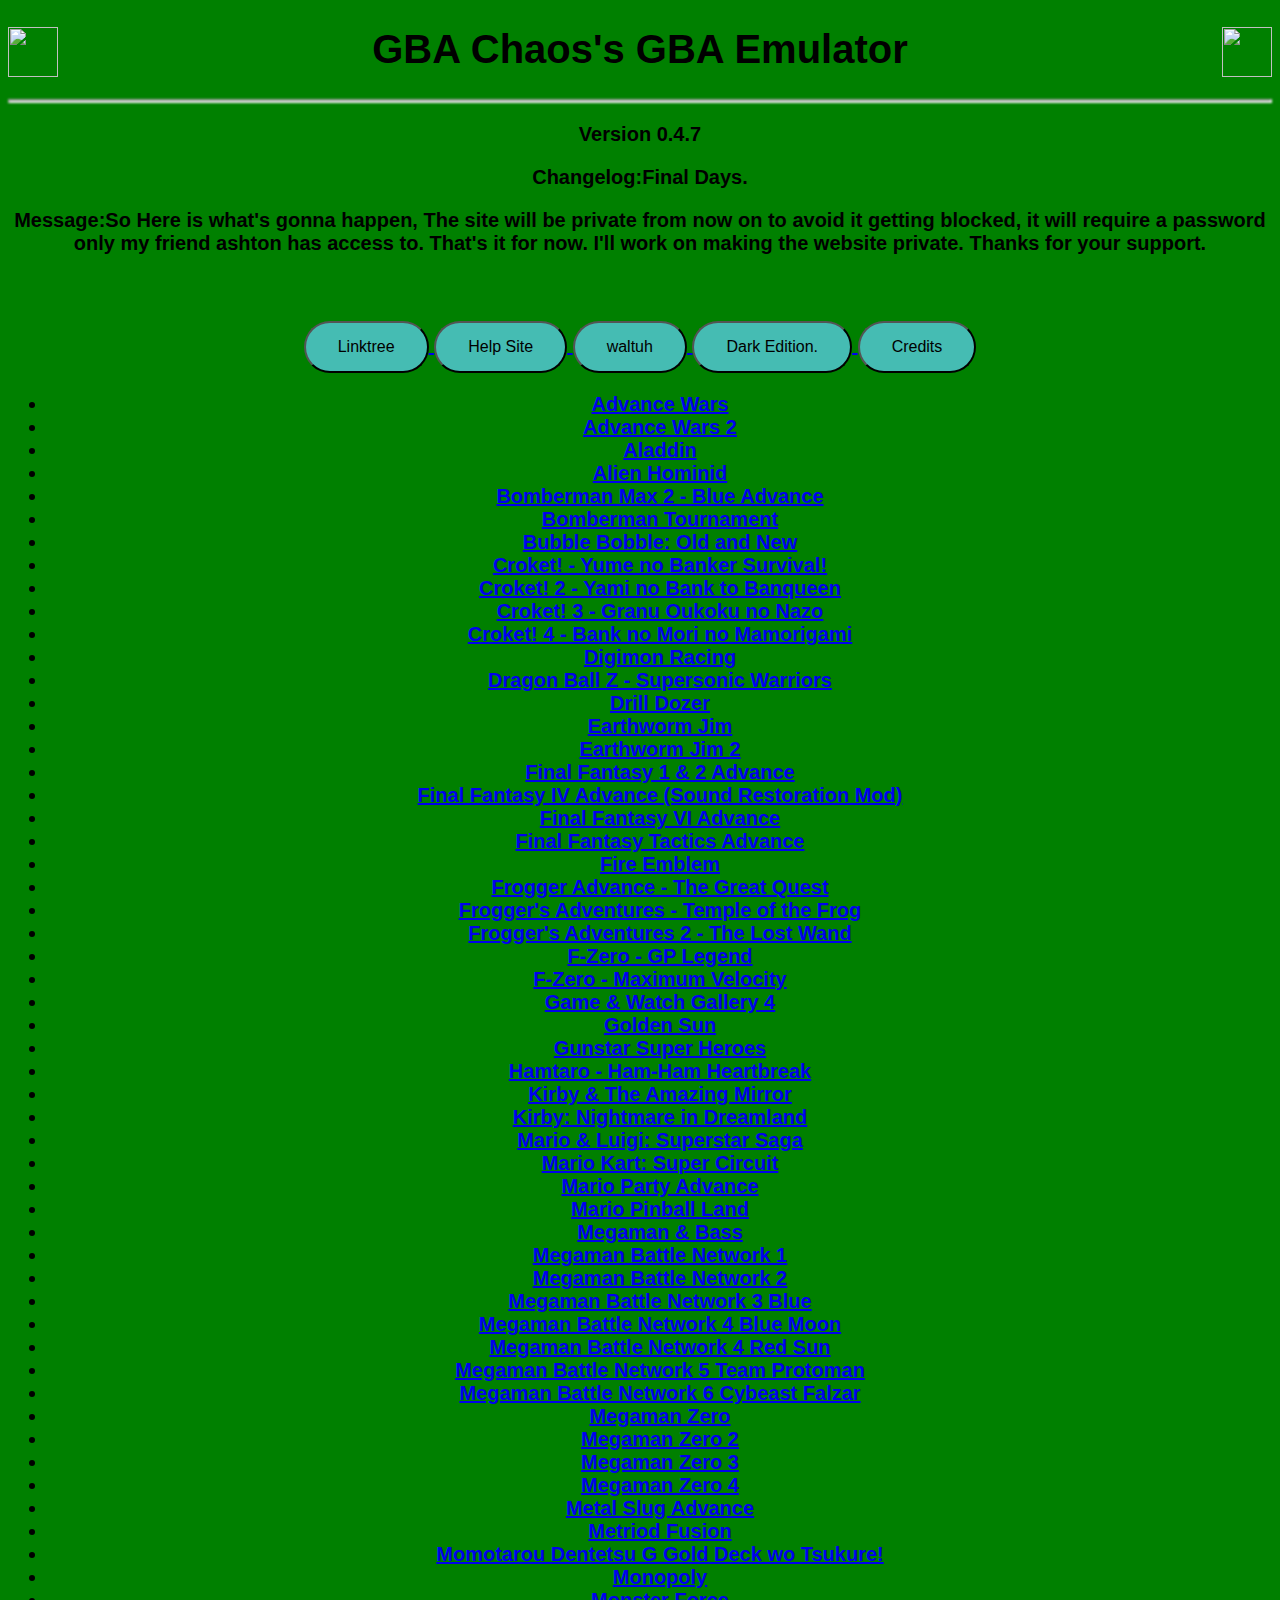
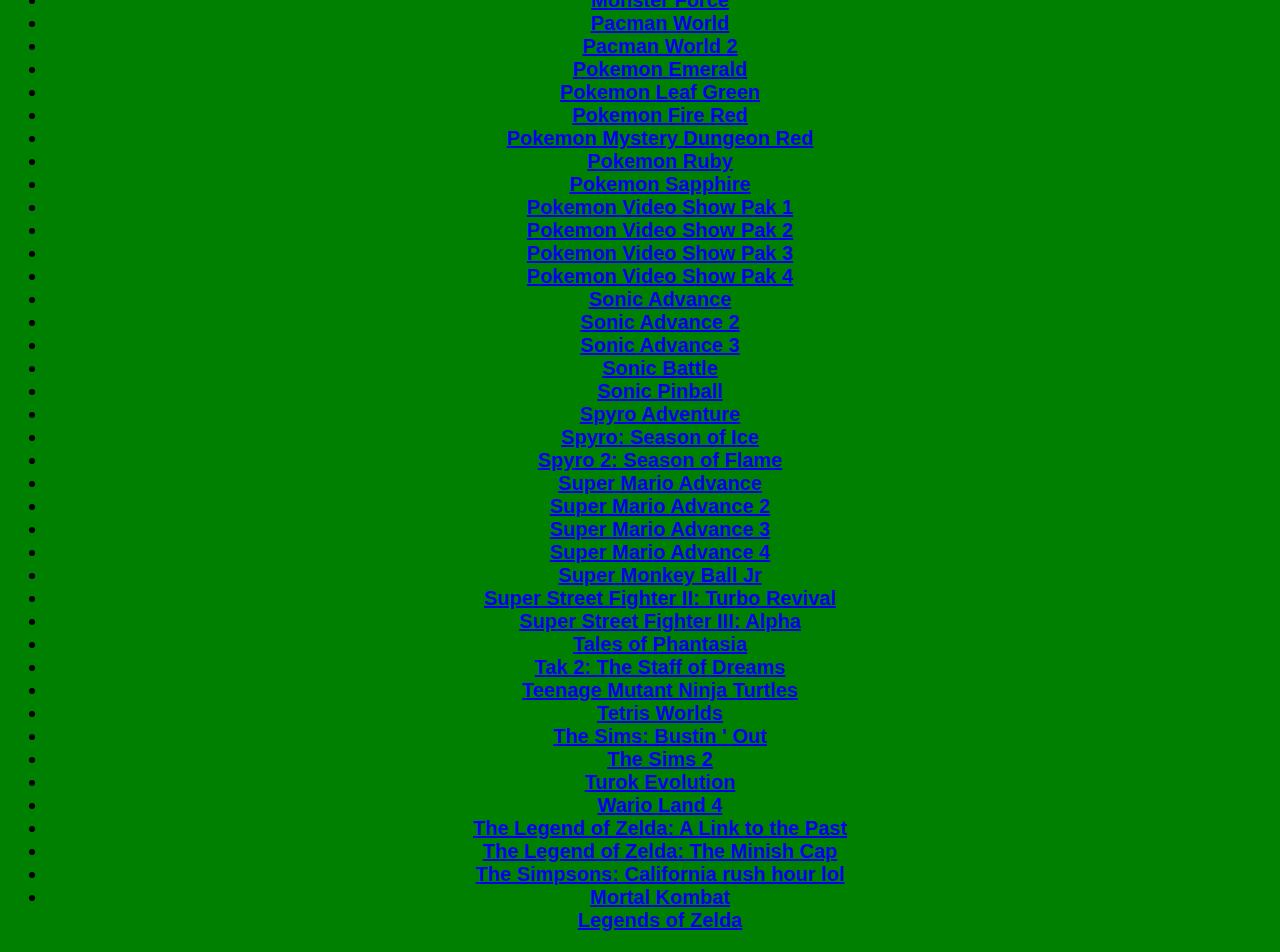
==== commit 300f9aad: "Update index.html" ====
--- a/index.html
+++ b/index.html
@@ -5,7 +5,7 @@
     <link id="favicon" rel="icon" href="https://i.scdn.co/image/ab67616d00001e02b8b42a17e0e8779dcb3773ce" type="image/x-icon">
     <meta charset="utf-8">
     <meta name="viewport" content="width=device-width">
-    <title>GBA EMU 0.4.5 </title>
+    <title>GBA EMU 0.4.7 </title>
     <link href="css/style.css" rel="stylesheet" type="text/css" />
 </head>
 
@@ -14,11 +14,11 @@
          align=left>
     <img src="https://i.scdn.co/image/ab67616d00001e02b8b42a17e0e8779dcb3773ce" width="50" height="50"
          align=right>
-    <h1><b>GBA EMU</h1>
+    <h1><b>GBA Chaos's GBA Emulator</h1>
     <hr>
-    <p>Welcome to GBA EMU! Version 0.4.5</p>
-    <p>Changelog:nothing, just quick maintenance stuff</p>
-    <p>no nut november guys!!!11111</p>
+    <p>Version 0.4.7</p>
+    <p>Changelog:Final Days.</p>
+    <p>Message:So Here is what's gonna happen, The site will be private from now on to avoid it getting blocked, it will require a password only my friend ashton has access to. That's it for now. I'll work on making the website private. Thanks for your support.</p>
     <br>
     <br>
     <a href="https://linktr.ee/gbachaos">
@@ -29,6 +29,8 @@
         <button>waltuh</button>
         <a href="https://gba-chaos.github.io/GBA_Dark/">
             <button>Dark Edition.</button>
+            <a href="https://gba-chaos.github.io/Credits">
+                <button>Credits</button>
               <ul>
 <li><a href="./launcher.html#advancewars">Advance Wars</a></li>
 <li><a href="./launcher.html#advancewars2">Advance Wars 2</a></li>
@@ -122,7 +124,7 @@
 <li><a href="./launcher.html#zelda_minish">The Legend of Zelda: The Minish Cap</a></li>
 <li><a href="./launcher.html#simpsons">The Simpsons: California rush hour lol</a></li>
 <li><a href="./launcher.html#mortal_kombat">Mortal Kombat</a></li>
-</li><a href="https://raw.githubusercontent.com/FunnyToyotaCamry/website/master/Legends_Of_Zelda">Legends of Zelda?</a>
+</li><a href="https://gba-chaos2.github.io/ERROR">Legends of Zelda</a>
                 
                  
         </ul>
--- a/css/style.css
+++ b/css/style.css
@@ -0,0 +1,70 @@
+html {
+  background-color: green;
+  background-size: cover;
+}
+button {
+  background-color: #45BCB3; /* Green */
+  border-radius: 30px;
+  /* border: none; */
+  color: bla;
+  padding: 15px 32px;
+  text-align: center;
+  text-decoration: none;
+  display: inline-block;
+  font-size: 16px;
+}
+button {
+  background-color: #45BCB3; /* Green */
+  border-radius: 30px;
+  /* border: none; */
+  color: bla;
+  padding: 15px 32px;
+  text-align: center;
+  text-decoration: none;
+  display: inline-block;
+  font-size: 16px;
+}
+
+button {
+  background-color: #45BCB3; /* Green */
+  border-radius: 30px;
+  /* border: none; */
+  color: bla;
+  padding: 15px 32px;
+  text-align: center;
+  text-decoration: none;
+  display: inline-block;
+  font-size: 16px;
+}
+button {
+  background-color: #45BCB3; /* Green */
+  border-radius: 30px;
+  /* border: none; */
+  color: bla;
+  padding: 15px 32px;
+  text-align: center;
+  text-decoration: none;
+  display: inline-block;
+  font-size: 16px;
+}
+button {
+  background-color: #45BCB3; /* Green */
+  border-radius: 30px;
+  /* border: none; */
+  color: bla;
+  padding: 15px 32px;
+  text-align: center;
+  text-decoration: none;
+  display: inline-block;
+  font-size: 16px;
+}
+hr { 
+filter: blur(1px);
+display: block;overflow: hidden; border-style: inset; border-width: 2px;}
+
+body {
+  text-align: center;
+  color: black;
+  font-family: "Verdana", Sans-serif;
+  font-size: 20px;
+}
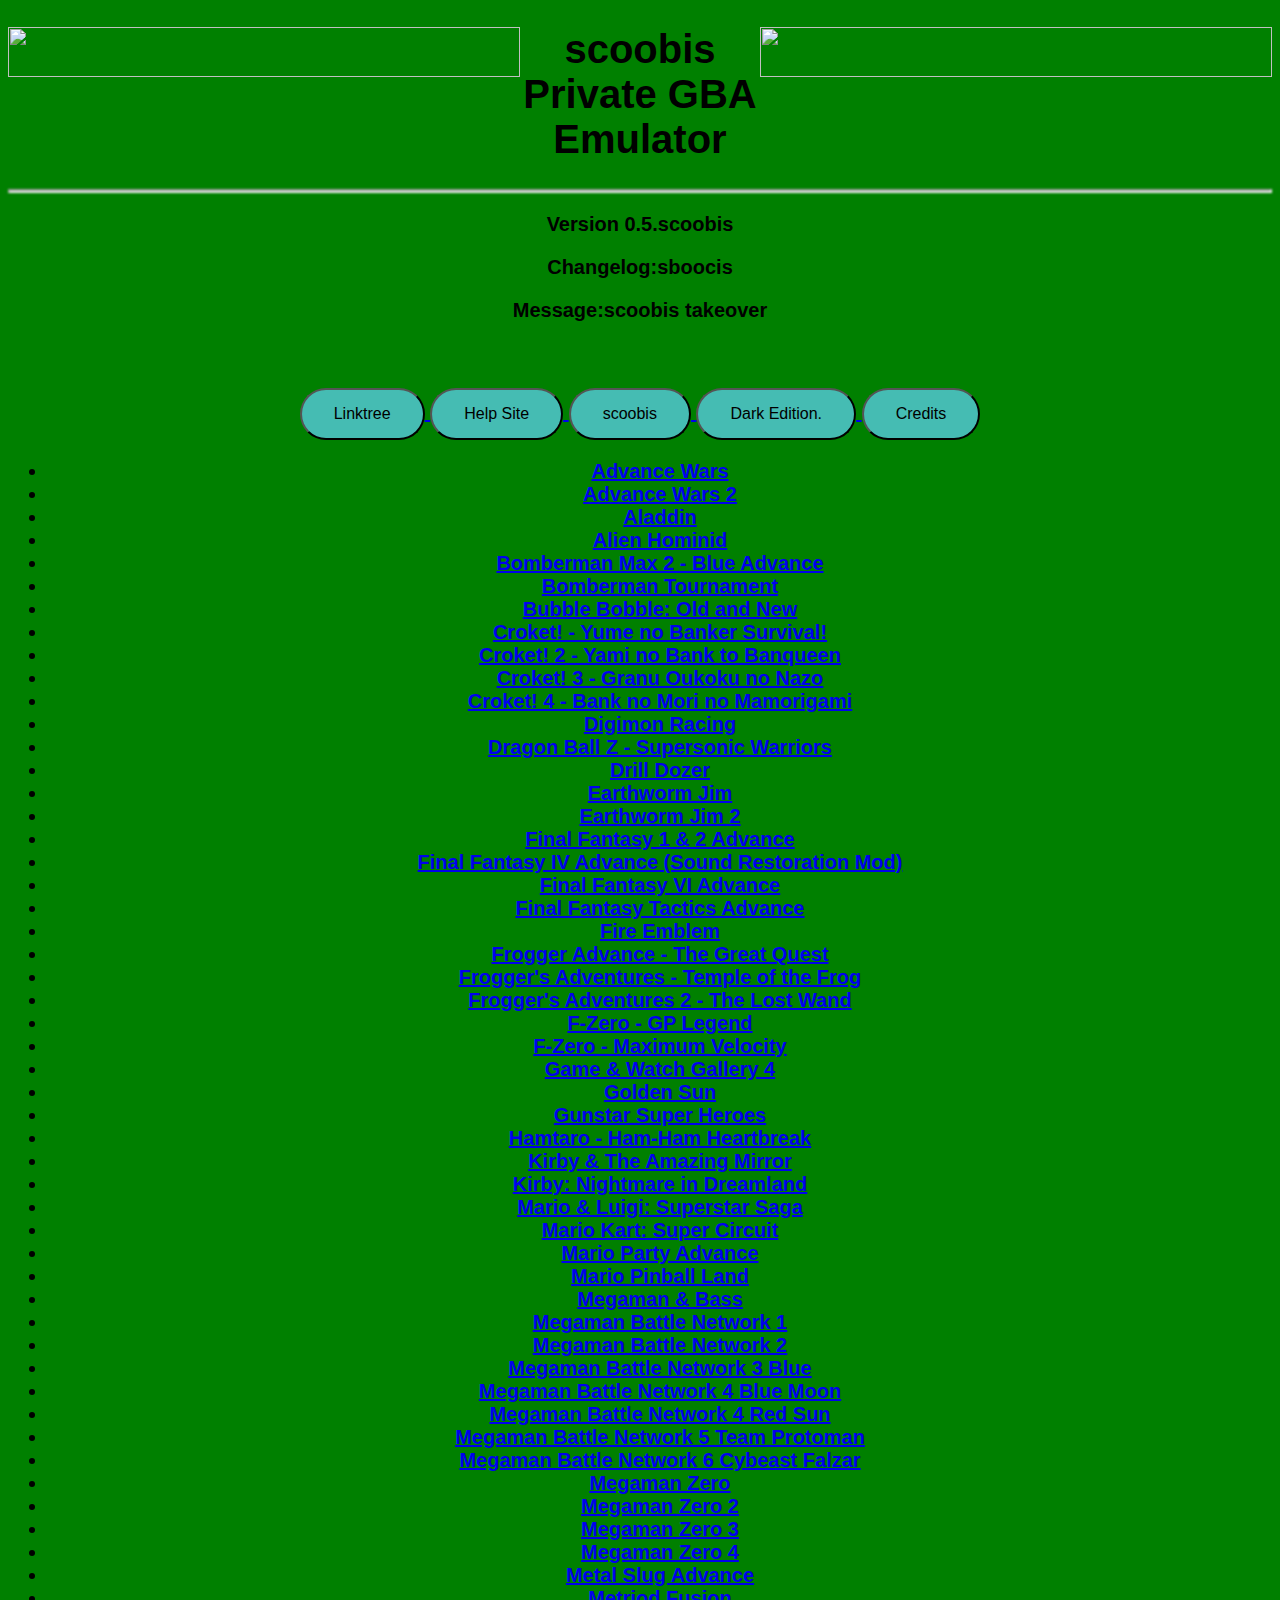
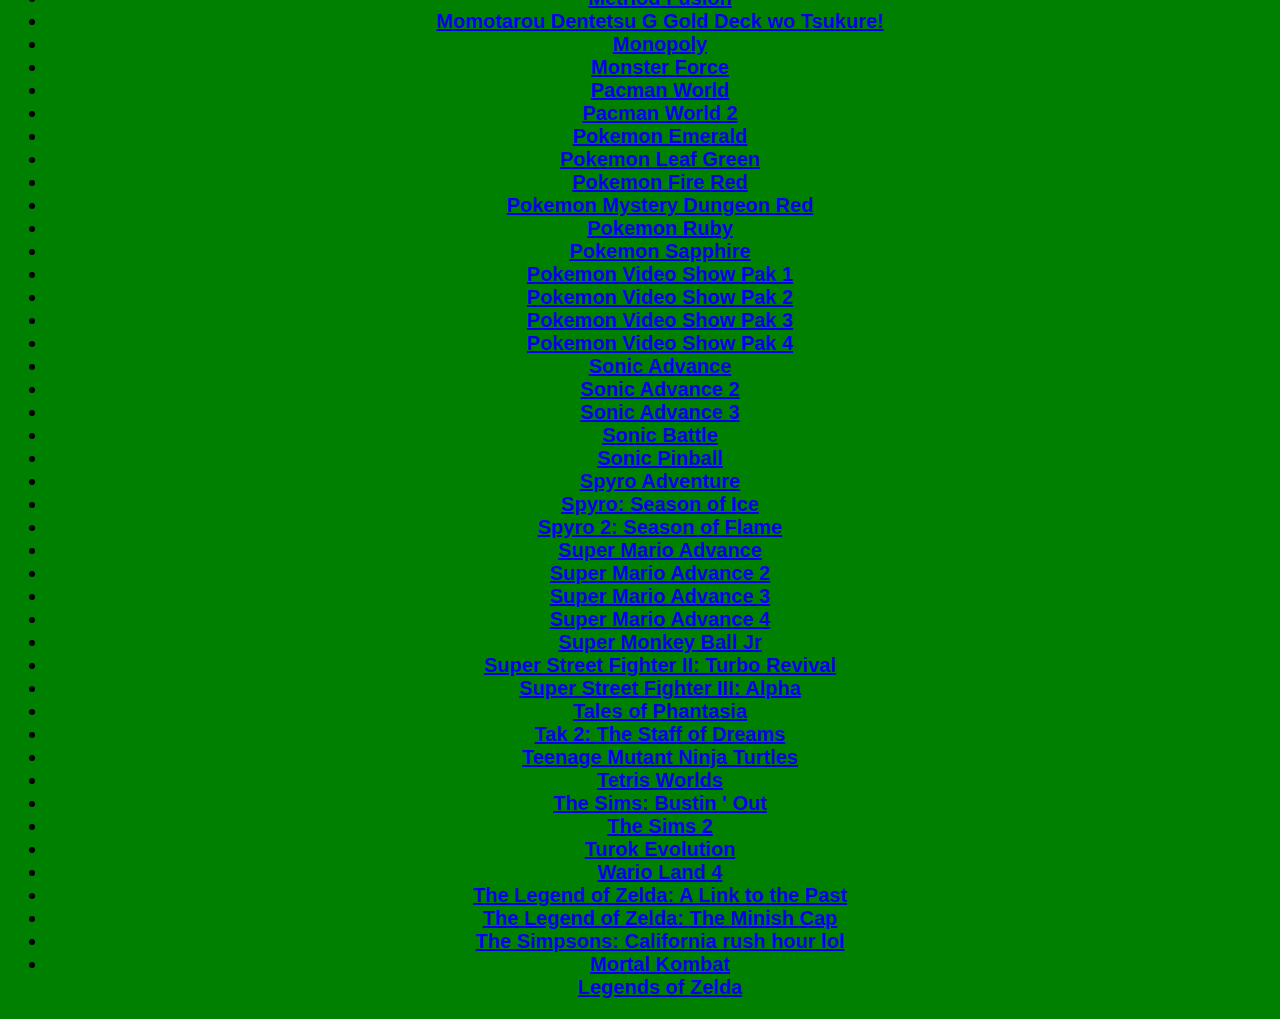
==== commit 73f769c0: "Update index.html" ====
--- a/index.html
+++ b/index.html
@@ -10,23 +10,23 @@
 </head>
 
 <body>
-    <img src="https://i.scdn.co/image/ab67616d00001e02b8b42a17e0e8779dcb3773ce" width="50" height="50"
+    <img src="https://raw.githubusercontent.com/GBA-CHAOS2/CLOSED23213fds3/gh-pages/scubi.jpeg" width="512" height="50"
          align=left>
-    <img src="https://i.scdn.co/image/ab67616d00001e02b8b42a17e0e8779dcb3773ce" width="50" height="50"
+    <img src="https://raw.githubusercontent.com/GBA-CHAOS2/CLOSED23213fds3/gh-pages/scubi.jpeg" width="512" height="50"
          align=right>
-    <h1><b>GBA Chaos's GBA Emulator</h1>
+    <h1><b>scoobis Private GBA Emulator</h1>
     <hr>
-    <p>Version 0.4.7</p>
-    <p>Changelog:Final Days.</p>
-    <p>Message:So Here is what's gonna happen, The site will be private from now on to avoid it getting blocked, it will require a password only my friend ashton has access to. That's it for now. I'll work on making the website private. Thanks for your support.</p>
+    <p>Version 0.5.scoobis</p>
+    <p>Changelog:sboocis</p>
+    <p>Message:scoobis takeover</p>
     <br>
     <br>
     <a href="https://linktr.ee/gbachaos">
         <button>Linktree</button>
         <a href="https://gba-chaos.github.io/GBA_EMUhelp/">
             <button>Help Site</button>
-    <a href="https://raw.githubusercontent.com/GBA-Chaos/gba-chaos.github.io/gh-pages/Walter_White_S5B.png">
-        <button>waltuh</button>
+    <a href="https://github.com/GBA-CHAOS2/CLOSED23213fds3/blob/gh-pages/scubi.jpeg?raw=true">
+        <button>scoobis</button>
         <a href="https://gba-chaos.github.io/GBA_Dark/">
             <button>Dark Edition.</button>
             <a href="https://gba-chaos.github.io/Credits">
